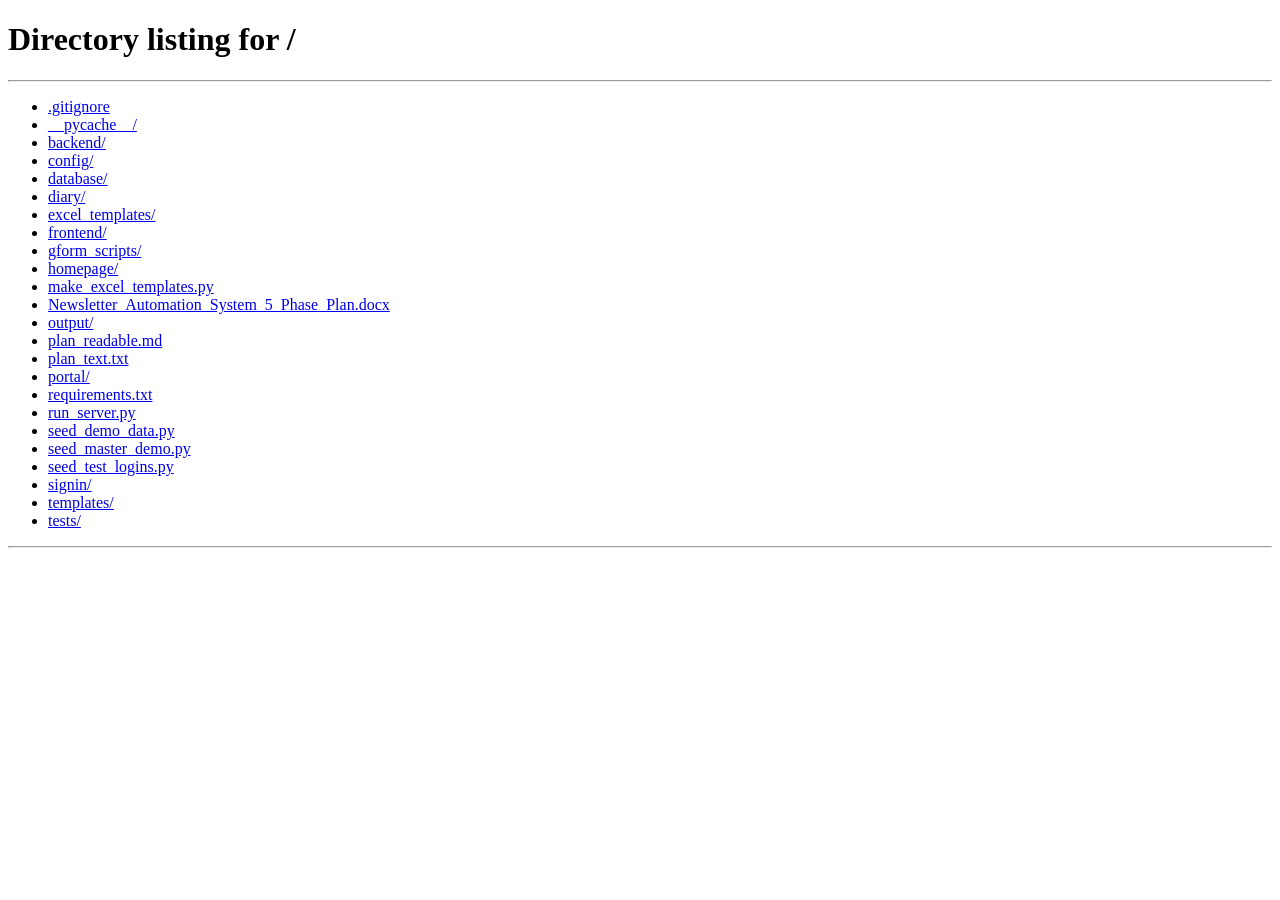
==== diary/index.html @ 9b9a8c7c "Filters, CSV selected download" ====
<!DOCTYPE html>
<html lang="en">
<head>
  <meta charset="UTF-8">
  <meta name="viewport" content="width=device-width, initial-scale=1.0">
  <title>IT Department Placements Diary</title>
  <link href="https://fonts.googleapis.com/css2?family=Inter:wght@400;500;600;700&display=swap" rel="stylesheet">
  <link rel="stylesheet" href="/portal/ui.css">
  <style>
    .hero { background: var(--accent); color: #fff; padding: 28px 24px; }
    .hero h1 { font-size: 24px; } .hero p { opacity: .85; margin-top: 4px; }
    .hero-in { max-width: 1280px; margin: 0 auto; display: flex; justify-content: space-between; align-items: center; gap: 16px; flex-wrap: wrap; }
    .hero .btn { background: transparent; color: #fff; border-color: rgba(255,255,255,.5); }
    .co { cursor: pointer; transition: border-color .12s; } .co:hover { border-color: var(--accent); }
    .co h3 { margin-bottom: 2px; } .stat-row { display: flex; gap: 18px; margin-top: 10px; flex-wrap: wrap; }
    .stat-row div b { display: block; font-size: 18px; } .stat-row div span { font-size: 11px; color: var(--muted); }
    .exp { border-left: 3px solid var(--accent); padding: 4px 0 4px 14px; margin: 14px 0; } .exp p { margin: 4px 0; white-space: pre-wrap; }
    .cards { display: grid; grid-template-columns: repeat(auto-fill, minmax(280px, 1fr)); gap: 14px; }
    .back { margin-bottom: 14px; }
  </style>
</head>
<body>
  <div id="app" class="hidden">
    <div class="hero"><div class="hero-in"><div><h1>IT Department Placements Diary</h1><p>Where our seniors got placed, what they earned, and how they prepared.</p></div>
      <div><button class="btn sm" id="chpw">Change password</button> <button class="btn sm" id="logout">Sign out</button></div></div></div>
    <main class="page"><div id="banner"></div><div id="view"></div></main>
  </div>
  <script src="diary.js"></script>
</body>
</html>
---- portal/ui.css ----
/* Shared by the staff portal (/portal) and the student Placements Diary (/diary). Light theme, same tokens as the newsletter studio. */
:root {
  --bg: #f6f7f9; --surface: #fff; --line: #e5e8ec; --line-strong: #d3d8de; --text: #1a2230; --muted: #6b7684;
  --accent: #1f4e78; --accent-soft: #e8f0f7; --ok: #15803d; --ok-soft: #e7f6ec; --warn: #b45309; --warn-soft: #fdf3e0;
  --bad: #b91c1c; --bad-soft: #fdecec; --radius: 8px; --bar: #3b7ab5;
  color-scheme: light;
}
* { box-sizing: border-box; margin: 0; padding: 0; }
body { font-family: 'Inter', system-ui, sans-serif; background: var(--bg); color: var(--text); font-size: 14px; line-height: 1.5; }
h2 { font-size: 20px; font-weight: 700; } h3 { font-size: 15px; font-weight: 600; }
h4 { font-size: 11px; font-weight: 600; text-transform: uppercase; letter-spacing: .06em; color: var(--muted); margin-bottom: 8px; }
.muted { color: var(--muted); } .hint { color: var(--muted); font-size: 12px; margin: 4px 0 10px; }
.hidden { display: none !important; } .spacer { flex: 1; } .num { text-align: right; font-variant-numeric: tabular-nums; }
a { color: var(--accent); }

.topbar { display: flex; align-items: center; gap: 20px; background: var(--surface); border-bottom: 1px solid var(--line); padding: 0 24px; min-height: 52px; position: sticky; top: 0; z-index: 50; flex-wrap: wrap; }
.brand { display: flex; align-items: center; gap: 10px; font-weight: 700; }
.logo { width: 28px; height: 28px; border-radius: 7px; background: var(--accent); color: #fff; display: grid; place-items: center; font-size: 12px; }
.tabs { display: flex; gap: 2px; flex-wrap: wrap; }
.tab { background: none; border: none; padding: 15px 12px 13px; font: inherit; font-weight: 500; color: var(--muted); cursor: pointer; border-bottom: 2px solid transparent; }
.tab:hover { color: var(--text); } .tab.active { color: var(--accent); border-bottom-color: var(--accent); }
.who { font-size: 12px; color: var(--muted); display: flex; align-items: center; gap: 10px; }
.page { max-width: 1280px; margin: 24px auto; padding: 0 24px; }

.card { background: var(--surface); border: 1px solid var(--line); border-radius: var(--radius); padding: 18px 20px; margin-bottom: 16px; }
.card-head { display: flex; align-items: center; justify-content: space-between; margin-bottom: 12px; gap: 10px; flex-wrap: wrap; }
.grid-2 { display: grid; grid-template-columns: 1fr 1fr; gap: 16px; } .grid-3 { display: grid; grid-template-columns: repeat(3, 1fr); gap: 16px; }
@media (max-width: 860px) { .grid-2, .grid-3 { grid-template-columns: 1fr; } .page { padding: 0 12px; } }

.btn { font: inherit; font-weight: 500; padding: 7px 14px; border-radius: 6px; border: 1px solid var(--line-strong); background: var(--surface); color: var(--text); cursor: pointer; display: inline-flex; align-items: center; gap: 6px; text-decoration: none; }
.btn:hover { background: var(--bg); } .btn.primary { background: var(--accent); border-color: var(--accent); color: #fff; }
.btn.danger { color: var(--bad); border-color: var(--bad); } .btn.sm { padding: 3px 9px; font-size: 12px; } .btn:disabled { opacity: .5; cursor: default; }
.input, select, textarea { font: inherit; padding: 7px 10px; border: 1px solid var(--line-strong); border-radius: 6px; background: var(--surface); color: var(--text); min-width: 0; }
.input.compact, select.compact { padding: 5px 8px; }
.filters { display: flex; gap: 8px; flex-wrap: wrap; align-items: center; margin-bottom: 14px; }
.field { display: flex; flex-direction: column; gap: 4px; margin-bottom: 12px; } .field label { font-size: 12px; font-weight: 600; color: var(--muted); }

table.table { width: 100%; border-collapse: collapse; font-size: 13px; }
.table th { text-align: left; font-size: 11px; text-transform: uppercase; letter-spacing: .05em; color: var(--muted); padding: 8px 10px; border-bottom: 1px solid var(--line-strong); white-space: nowrap; }
.table td { padding: 8px 10px; border-bottom: 1px solid var(--line); vertical-align: top; }
.table tr.click { cursor: pointer; } .table tr.click:hover td { background: var(--accent-soft); }
.scroll { overflow-x: auto; }
.pill { display: inline-block; padding: 1px 8px; border-radius: 99px; font-size: 11px; font-weight: 600; background: var(--accent-soft); color: var(--accent); }
.pill.ok { background: var(--ok-soft); color: var(--ok); } .pill.warn { background: var(--warn-soft); color: var(--warn); } .pill.bad { background: var(--bad-soft); color: var(--bad); }

.kpis { display: grid; grid-template-columns: repeat(auto-fit, minmax(150px, 1fr)); gap: 12px; margin-bottom: 16px; }
.kpi { background: var(--surface); border: 1px solid var(--line); border-radius: var(--radius); padding: 14px 16px; }
.kpi b { display: block; font-size: 24px; font-weight: 700; line-height: 1.2; } .kpi span { font-size: 12px; color: var(--muted); }
.bars { display: flex; flex-direction: column; gap: 6px; }
.bar-row { display: grid; grid-template-columns: minmax(80px, 38%) 1fr 44px; gap: 8px; align-items: center; font-size: 12px; }
.bar-row .lbl { overflow: hidden; text-overflow: ellipsis; white-space: nowrap; } .bar-row .val { text-align: right; font-variant-numeric: tabular-nums; }
.bar { height: 14px; background: var(--accent-soft); border-radius: 4px; overflow: hidden; } .bar i { display: block; height: 100%; background: var(--bar); border-radius: 4px; }
.empty { color: var(--muted); font-size: 13px; padding: 10px 0; }

.overlay { position: fixed; inset: 0; background: rgba(10, 15, 25, .5); display: grid; place-items: center; z-index: 100; padding: 16px; }
.dialog { background: var(--surface); border-radius: 10px; width: min(720px, 100%); max-height: 90vh; display: flex; flex-direction: column; }
.dialog.wide { width: min(980px, 100%); }
.dialog-head { display: flex; justify-content: space-between; align-items: center; padding: 14px 20px; border-bottom: 1px solid var(--line); }
.dialog-body { padding: 18px 20px; overflow: auto; } .dialog-foot { padding: 12px 20px; border-top: 1px solid var(--line); display: flex; justify-content: flex-end; gap: 8px; }
.x { background: none; border: none; font-size: 22px; cursor: pointer; color: var(--muted); }
.toast { position: fixed; bottom: 20px; left: 50%; transform: translateX(-50%); background: var(--text); color: var(--bg); padding: 10px 18px; border-radius: 8px; z-index: 200; max-width: 90vw; }
.toast.bad { background: var(--bad); color: #fff; }
.kv { display: grid; grid-template-columns: 200px 1fr; gap: 4px 14px; font-size: 13px; } .kv dt { color: var(--muted); } .kv dd { white-space: pre-wrap; word-break: break-word; }
.drop { display: block; border: 2px dashed var(--line-strong); border-radius: 8px; padding: 18px; text-align: center; cursor: pointer; margin-bottom: 10px; }
.drop:hover { border-color: var(--accent); background: var(--accent-soft); }
.login { max-width: 360px; margin: 12vh auto; }
.banner { background: var(--warn-soft); color: var(--warn); border: 1px solid var(--warn); border-radius: 8px; padding: 10px 14px; margin-bottom: 16px; }

/* ---------- Person pages (faculty / student) ---------- */
.p-head { display: flex; gap: 18px; align-items: flex-start; flex-wrap: wrap; }
.avatar { width: 64px; height: 64px; border-radius: 50%; background: var(--accent); color: #fff; display: grid; place-items: center; font-size: 22px; font-weight: 700; flex: none; }
.p-head .who-block { flex: 1; min-width: 220px; } .p-head h2 { line-height: 1.2; }
.p-sub { color: var(--muted); margin-top: 2px; } .tags { display: flex; gap: 6px; flex-wrap: wrap; margin-top: 8px; }
.journey { margin-top: 10px; font-size: 12px; color: var(--muted); }
.journey span { display: inline-block; background: var(--bg); border: 1px solid var(--line); border-radius: 99px; padding: 1px 9px; margin: 2px 4px 2px 0; }
.p-tools { display: flex; gap: 8px; flex-wrap: wrap; align-items: center; }
.snav { position: sticky; top: 52px; z-index: 40; background: var(--bg); padding: 8px 0 10px; display: flex; gap: 8px; flex-wrap: wrap; }
.snav a { cursor: pointer; text-decoration: none; background: var(--surface); border: 1px solid var(--line-strong); color: var(--text); border-radius: 99px; padding: 4px 12px; font-size: 13px; font-weight: 500; }
.snav a:hover { border-color: var(--accent); color: var(--accent); } .snav a b { color: var(--accent); margin-left: 4px; }
.sec { scroll-margin-top: 110px; } .sec-note { color: var(--muted); font-size: 12px; margin: -6px 0 10px; }
.grp { margin-top: 14px; } .grp-head { display: flex; align-items: center; gap: 8px; margin-bottom: 8px; font-size: 13px; font-weight: 600; }
.acts { display: grid; grid-template-columns: repeat(auto-fill, minmax(340px, 1fr)); gap: 10px; }
details.act { border: 1px solid var(--line); border-radius: 8px; background: var(--surface); padding: 10px 12px; }
details.act:hover { border-color: var(--line-strong); } details.act[open] { grid-column: 1 / -1; border-color: var(--accent); }
details.act.landmark { border-left: 3px solid var(--warn); }
details.act summary { list-style: none; cursor: pointer; } details.act summary::-webkit-details-marker { display: none; }
.act-top { display: flex; justify-content: space-between; gap: 10px; align-items: baseline; } .act-title { font-weight: 600; }
.act-date { font-size: 12px; color: var(--muted); white-space: nowrap; } .act-badges { margin-top: 6px; display: flex; gap: 4px; flex-wrap: wrap; }
.pill.role { background: var(--text); color: var(--bg); }
.act-body { margin-top: 10px; border-top: 1px solid var(--line); padding-top: 10px; }
.facts { display: grid; grid-template-columns: 170px 1fr; gap: 4px 12px; font-size: 13px; } .facts dt { color: var(--muted); } .facts dd { white-space: pre-wrap; word-break: break-word; }
.act-body h5 { font-size: 11px; text-transform: uppercase; letter-spacing: .05em; color: var(--muted); margin: 12px 0 2px; } .act-body p { white-space: pre-wrap; font-size: 13px; }
.links { margin-top: 12px; display: flex; gap: 8px; flex-wrap: wrap; }
.chip-link { font-size: 12px; font-weight: 500; text-decoration: none; border: 1px solid var(--line-strong); border-radius: 6px; padding: 3px 10px; }
.chip-link:hover { background: var(--accent-soft); }
@media (max-width: 600px) { .facts { grid-template-columns: 1fr; } .acts { grid-template-columns: 1fr; } }
@media print { .topbar, .snav, .p-tools, .filters, #banner { display: none !important; } body { background: #fff; } details.act { break-inside: avoid; } .acts { grid-template-columns: 1fr 1fr; } }

/* ---------- By work: a bar of drop-downs under the main navigation ---------- */
.wk-bar { display: flex; gap: 8px; flex-wrap: wrap; align-items: center; margin-bottom: 14px; padding: 8px 10px; background: var(--surface); border: 1px solid var(--line); border-radius: var(--radius); }
.wk-sel { font: inherit; font-size: 13px; font-weight: 500; width: 176px; text-overflow: ellipsis; padding: 6px 24px 6px 10px; border: 1px solid var(--line-strong); border-radius: 6px; background: var(--bg); color: var(--text); max-width: 100%; cursor: pointer; }
.wk-sel:hover { border-color: var(--accent); }
.wk-sel.on { background: var(--accent); border-color: var(--accent); color: #fff; font-weight: 600; } .wk-sel.on option { background: var(--surface); color: var(--text); }

/* ---------- Download CSV pop-up ---------- */
.dl-all { display: flex; align-items: center; gap: 8px; padding: 8px 10px; background: var(--bg); border: 1px solid var(--line); border-radius: 6px; margin-bottom: 8px; cursor: pointer; }
.dl-cols { max-height: 46vh; overflow: auto; padding-right: 4px; }
.dl-part h5 { font-size: 11px; text-transform: uppercase; letter-spacing: .05em; color: var(--muted); margin: 12px 0 6px; }
.dl-grid { display: grid; grid-template-columns: repeat(auto-fill, minmax(230px, 1fr)); gap: 4px 14px; }
.dl-grid label { display: flex; align-items: center; gap: 7px; font-size: 13px; cursor: pointer; padding: 2px 0; }
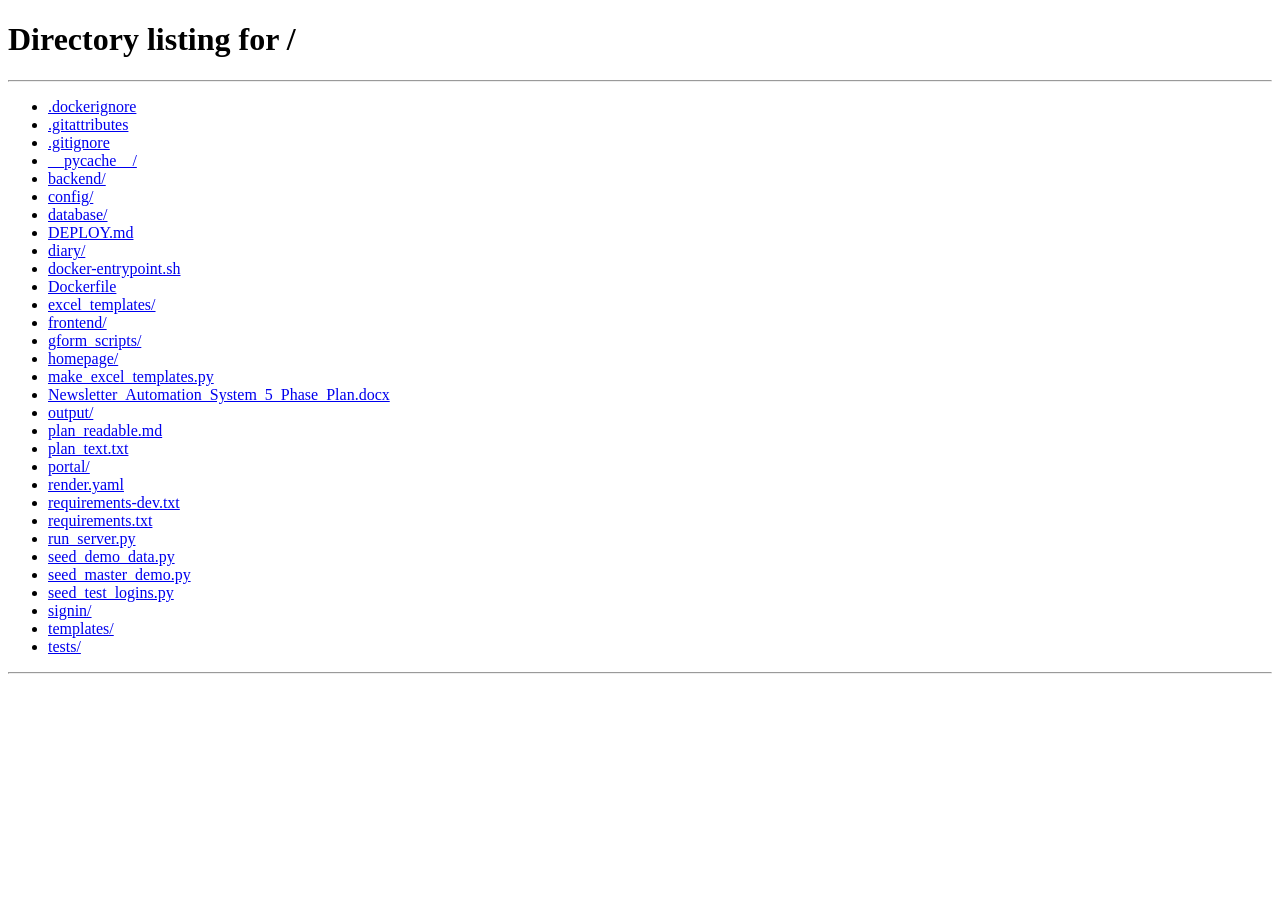
==== commit c2aa3d9f: "Guided tours and Docker/Render deployment Guided tours - Spotlight tour engine (portal/tour.js, tour" ====
--- a/diary/index.html
+++ b/diary/index.html
@@ -6,6 +6,7 @@
   <title>IT Department Placements Diary</title>
   <link href="https://fonts.googleapis.com/css2?family=Inter:wght@400;500;600;700&display=swap" rel="stylesheet">
   <link rel="stylesheet" href="/portal/ui.css">
+  <link rel="stylesheet" href="/portal/tour.css">
   <style>
     .hero { background: var(--accent); color: #fff; padding: 28px 24px; }
     .hero h1 { font-size: 24px; } .hero p { opacity: .85; margin-top: 4px; }
@@ -17,14 +18,17 @@
     .exp { border-left: 3px solid var(--accent); padding: 4px 0 4px 14px; margin: 14px 0; } .exp p { margin: 4px 0; white-space: pre-wrap; }
     .cards { display: grid; grid-template-columns: repeat(auto-fill, minmax(280px, 1fr)); gap: 14px; }
     .back { margin-bottom: 14px; }
+    .hero .tour-help-btn { background: transparent; color: #fff; border-color: rgba(255,255,255,.5); }
   </style>
 </head>
 <body>
   <div id="app" class="hidden">
     <div class="hero"><div class="hero-in"><div><h1>IT Department Placements Diary</h1><p>Where our seniors got placed, what they earned, and how they prepared.</p></div>
-      <div><button class="btn sm" id="chpw">Change password</button> <button class="btn sm" id="logout">Sign out</button></div></div></div>
+      <div><span id="help-host"></span> <button class="btn sm" id="chpw">Change password</button> <button class="btn sm" id="logout">Sign out</button></div></div></div>
     <main class="page"><div id="banner"></div><div id="view"></div></main>
   </div>
+  <script src="/portal/tour.js"></script>
+  <script src="/portal/tours.js"></script>
   <script src="diary.js"></script>
 </body>
 </html>
--- a/portal/tour.css
+++ b/portal/tour.css
@@ -0,0 +1,58 @@
+/* Guided tour: a spotlight that glides between parts of the screen, a card that follows it, and the Help menu.
+   Shared by the forms page, the staff portal, the student diary and the newsletter studio. Colours fall back to sensible
+   defaults so it works in all four; an app can set --tour-accent. */
+.tour-root { position: fixed; inset: 0; z-index: 10000; font-family: 'Inter', system-ui, sans-serif; }
+.tour-shade { position: absolute; inset: 0; }                      /* swallows clicks: the tour drives, the page waits */
+.tour-spot { position: fixed; left: 50%; top: 50%; width: 0; height: 0; border-radius: 12px; pointer-events: none;
+  box-shadow: 0 0 0 9999px rgba(7, 12, 24, .72); outline: 2px solid var(--tour-accent, #4f8fd8); outline-offset: 0;
+  transition: left .45s cubic-bezier(.4, 0, .2, 1), top .45s cubic-bezier(.4, 0, .2, 1), width .45s cubic-bezier(.4, 0, .2, 1), height .45s cubic-bezier(.4, 0, .2, 1), border-radius .3s; }
+.tour-spot::after { content: ""; position: absolute; inset: -3px; border-radius: inherit; border: 2px solid var(--tour-accent, #4f8fd8); opacity: 0; animation: tour-pulse 1.8s ease-out infinite; }
+.tour-spot.none { outline-color: transparent; } .tour-spot.none::after { display: none; }
+@keyframes tour-pulse { 0% { opacity: .9; transform: scale(1); } 100% { opacity: 0; transform: scale(1.06); } }
+
+.tour-card { position: fixed; width: 372px; max-width: calc(100vw - 20px); background: #fff; color: #1a2230; border-radius: 14px; overflow: hidden;
+  box-shadow: 0 18px 50px rgba(0, 0, 0, .45); transition: left .45s cubic-bezier(.4, 0, .2, 1), top .45s cubic-bezier(.4, 0, .2, 1), opacity .2s; }
+.tour-card.first { transition: opacity .2s; } .tour-card.busy { opacity: .6; pointer-events: none; }
+.tour-card.welcome { width: 470px; }
+.tour-prog { height: 4px; background: #e5e8ec; } .tour-prog i { display: block; height: 100%; background: var(--tour-accent, #1f4e9c); transition: width .4s; }
+.tour-in { padding: 16px 18px 14px; }
+.tour-step { font-size: 11px; font-weight: 700; letter-spacing: .06em; text-transform: uppercase; color: var(--tour-accent, #1f4e9c); }
+.tour-card h3 { font-size: 17px; line-height: 1.3; margin: 5px 0 6px; font-weight: 700; }
+.tour-body { font-size: 13.5px; line-height: 1.55; color: #3b4658; } .tour-body p { margin: 0 0 8px; } .tour-body p:last-child { margin-bottom: 0; }
+.tour-body ul { margin: 6px 0 8px 18px; } .tour-body li { margin: 2px 0; } .tour-body b { color: #1a2230; }
+.tour-role { display: flex; gap: 8px; align-items: flex-start; background: #eef4fb; border-radius: 8px; padding: 8px 10px; margin: 6px 0; font-size: 13px; }
+.tour-role b { white-space: nowrap; color: var(--tour-accent, #1f4e9c); }
+.tour-foot { display: flex; align-items: center; gap: 8px; margin-top: 14px; }
+.tour-foot .sp { flex: 1; }
+.tour-foot button { font: inherit; font-size: 13px; font-weight: 600; border-radius: 8px; padding: 7px 14px; cursor: pointer; border: 1px solid #d3d8de; background: #fff; color: #1a2230; }
+.tour-foot button:hover { background: #f2f4f7; } .tour-foot button:disabled { opacity: .45; cursor: default; }
+.tour-foot .tour-next { background: var(--tour-accent, #1f4e9c); border-color: var(--tour-accent, #1f4e9c); color: #fff; } .tour-foot .tour-next:hover { filter: brightness(1.1); background: var(--tour-accent, #1f4e9c); }
+.tour-foot .tour-skip { border: none; background: none; color: #6b7684; padding: 7px 4px; font-weight: 500; } .tour-foot .tour-skip:hover { background: none; color: #1a2230; text-decoration: underline; }
+.tour-hint { margin-top: 10px; font-size: 11px; color: #8a94a3; }
+.tour-card button:focus-visible { outline: 2px solid var(--tour-accent, #1f4e9c); outline-offset: 2px; }
+
+/* ---------- Help button + menu ---------- */
+.tour-help { position: relative; display: inline-block; }
+.tour-help-btn { font: inherit; font-size: 13px; font-weight: 600; display: inline-flex; align-items: center; gap: 6px; cursor: pointer; padding: 4px 11px 4px 6px; border-radius: 99px;
+  border: 1px solid var(--line-strong, #d3d8de); background: var(--surface, #fff); color: var(--text, #1a2230); }
+.tour-help-btn:hover { border-color: var(--tour-accent, #1f4e9c); } .tour-help-btn .q { width: 20px; height: 20px; border-radius: 50%; background: var(--tour-accent, #1f4e9c); color: #fff; display: grid; place-items: center; font-size: 12px; }
+.tour-help.icon-only .tour-help-btn { padding: 0; width: 36px; height: 36px; justify-content: center; border-radius: 8px; } .tour-help.icon-only .tour-help-btn .lbl { display: none; }
+.tour-help.icon-only .tour-help-btn .q { background: none; color: var(--tour-accent, #1f4e9c); font-size: 18px; font-weight: 700; width: auto; height: auto; }
+.tour-menu { position: absolute; right: 0; top: calc(100% + 8px); z-index: 9000; min-width: 250px; max-height: 70vh; overflow: auto; background: #fff; color: #1a2230;
+  border: 1px solid #d3d8de; border-radius: 12px; box-shadow: 0 14px 36px rgba(0, 0, 0, .25); padding: 6px; text-align: left; }
+.tour-menu h6 { font-size: 10.5px; text-transform: uppercase; letter-spacing: .07em; color: #8a94a3; margin: 8px 10px 4px; font-weight: 700; }
+.tour-menu button { display: flex; width: 100%; align-items: center; gap: 9px; text-align: left; font: inherit; font-size: 13.5px; background: none; border: none; padding: 8px 10px; border-radius: 8px; cursor: pointer; color: inherit; }
+.tour-menu button:hover { background: #eef4fb; } .tour-menu button small { display: block; color: #8a94a3; font-size: 11.5px; }
+.tour-menu button.hot { background: var(--tour-accent, #1f4e9c); color: #fff; font-weight: 600; } .tour-menu button.hot small { color: rgba(255, 255, 255, .8); }
+.tour-menu .go { width: 18px; flex: none; text-align: center; }
+.tour-menu hr { border: none; border-top: 1px solid #e5e8ec; margin: 6px 0; }
+
+@media (prefers-color-scheme: dark) {
+  .tour-card { background: #1a212b; color: #e6eaf0; } .tour-body { color: #b9c3d0; } .tour-body b { color: #e6eaf0; } .tour-prog { background: #2a3440; }
+  .tour-role { background: #1f2d3d; } .tour-foot button { background: #222b37; color: #e6eaf0; border-color: #3a4654; } .tour-foot button:hover { background: #2a3440; }
+  .tour-foot .tour-skip { background: none; color: #93a0b0; } .tour-foot .tour-skip:hover { color: #e6eaf0; }
+  .tour-menu { background: #1a212b; color: #e6eaf0; border-color: #3a4654; } .tour-menu button:hover { background: #1f2d3d; } .tour-menu hr { border-color: #2a3440; }
+}
+@media (prefers-reduced-motion: reduce) { .tour-spot, .tour-card { transition: none; } .tour-spot::after { animation: none; } }
+@media (max-width: 520px) { .tour-card, .tour-card.welcome { width: calc(100vw - 20px); } }
+@media print { .tour-root, .tour-help { display: none !important; } }
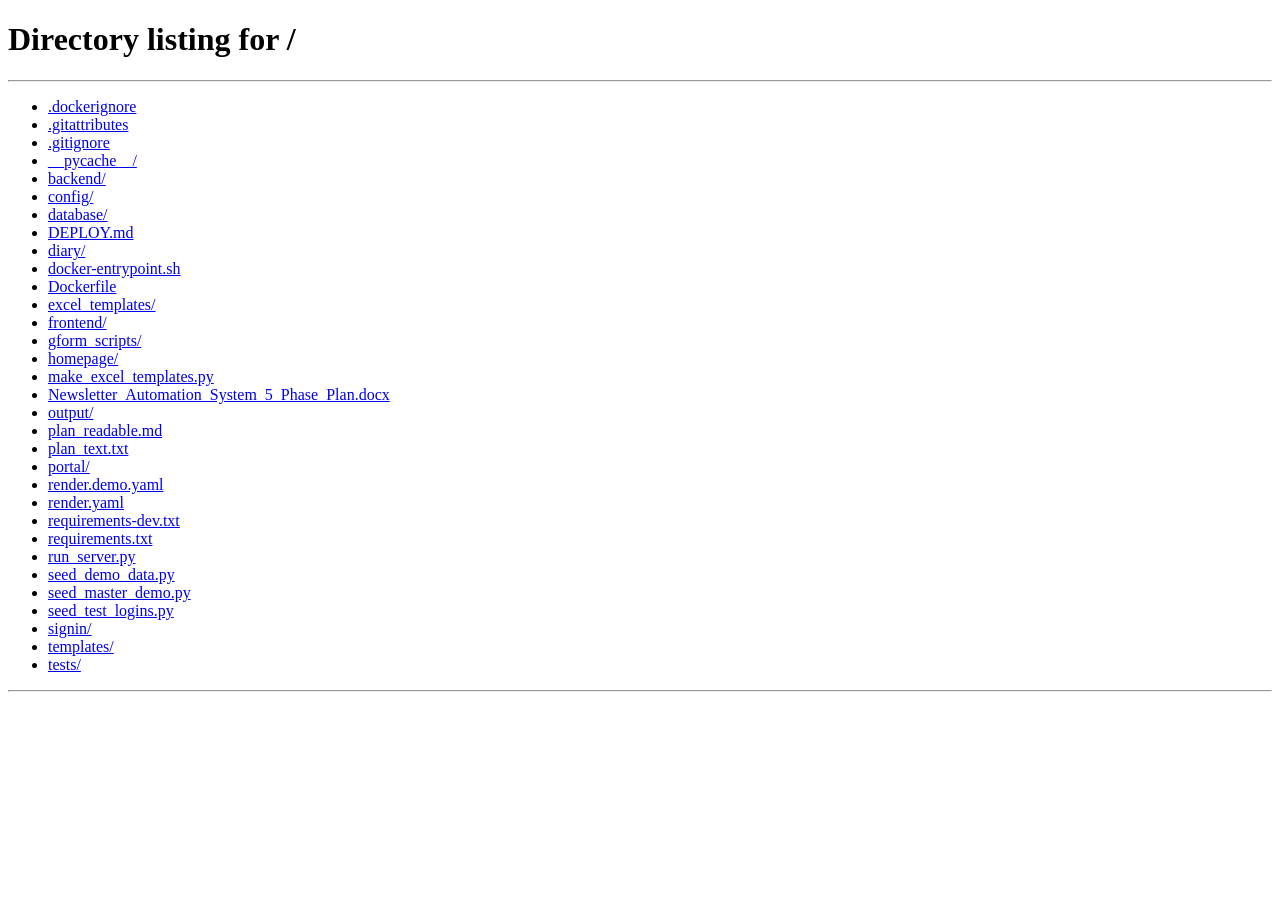
==== commit 1449bb8b: "Add demo mode with sample data for a second Render service - DEMO_MODE=true builds a synthetic depar" ====
--- a/diary/index.html
+++ b/diary/index.html
@@ -30,5 +30,6 @@
   <script src="/portal/tour.js"></script>
   <script src="/portal/tours.js"></script>
   <script src="diary.js"></script>
+  <script src="/portal/demo.js" defer></script>
 </body>
 </html>
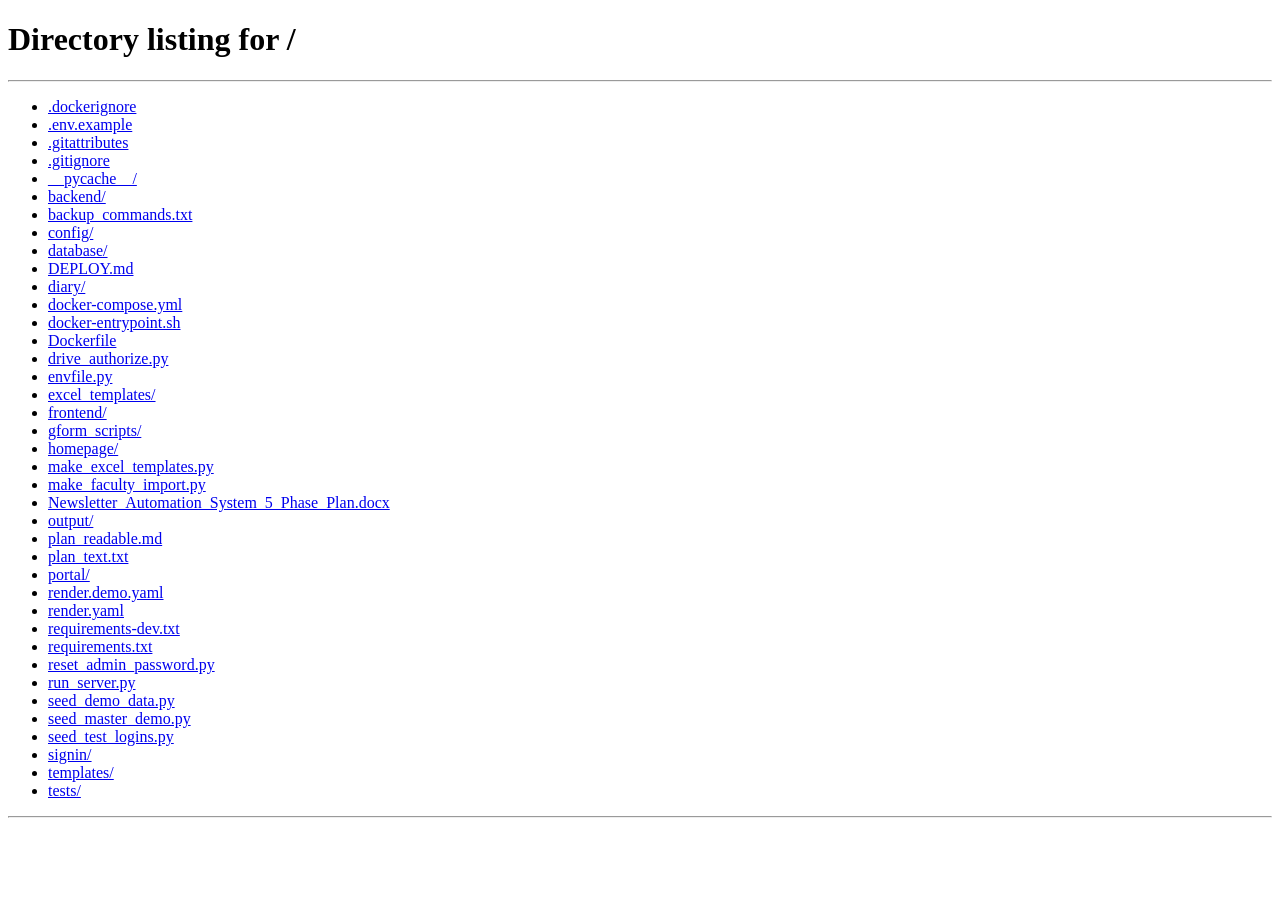
==== commit e3cab1eb: "in-built data entry" ====
--- a/diary/index.html
+++ b/diary/index.html
@@ -7,6 +7,7 @@
   <link href="https://fonts.googleapis.com/css2?family=Inter:wght@400;500;600;700&display=swap" rel="stylesheet">
   <link rel="stylesheet" href="/portal/ui.css">
   <link rel="stylesheet" href="/portal/tour.css">
+  <link rel="stylesheet" href="/portal/entry.css">
   <style>
     .hero { background: var(--accent); color: #fff; padding: 28px 24px; }
     .hero h1 { font-size: 24px; } .hero p { opacity: .85; margin-top: 4px; }
@@ -19,16 +20,19 @@
     .cards { display: grid; grid-template-columns: repeat(auto-fill, minmax(280px, 1fr)); gap: 14px; }
     .back { margin-bottom: 14px; }
     .hero .tour-help-btn { background: transparent; color: #fff; border-color: rgba(255,255,255,.5); }
+    .hero .btn.cta { background: #fff; color: var(--accent); border-color: #fff; font-weight: 600; }
+    .pe-steps { display: flex; gap: 8px; flex-wrap: wrap; margin: 12px 0; } .pe-steps span { font-size: 12.5px; padding: 4px 12px; border-radius: 99px; background: var(--bg); color: var(--muted); } .pe-steps .on { background: var(--accent); color: #fff; } .pe-steps .done { background: var(--ok-soft); color: var(--ok); }
   </style>
 </head>
 <body>
   <div id="app" class="hidden">
     <div class="hero"><div class="hero-in"><div><h1>IT Department Placements Diary</h1><p>Where our seniors got placed, what they earned, and how they prepared.</p></div>
-      <div><span id="help-host"></span> <button class="btn sm" id="chpw">Change password</button> <button class="btn sm" id="logout">Sign out</button></div></div></div>
+      <div><a class="btn cta" href="#/enter" id="enter-exp">Enter placement experience</a> <span id="help-host"></span> <button class="btn sm" id="chpw">Change password</button> <button class="btn sm" id="logout">Sign out</button></div></div></div>
     <main class="page"><div id="banner"></div><div id="view"></div></main>
   </div>
   <script src="/portal/tour.js"></script>
   <script src="/portal/tours.js"></script>
+  <script src="entry.js"></script>
   <script src="diary.js"></script>
   <script src="/portal/demo.js" defer></script>
 </body>
--- a/portal/ui.css
+++ b/portal/ui.css
@@ -13,7 +13,13 @@
 .hidden { display: none !important; } .spacer { flex: 1; } .num { text-align: right; font-variant-numeric: tabular-nums; }
 a { color: var(--accent); }
 
-.topbar { display: flex; align-items: center; gap: 20px; background: var(--surface); border-bottom: 1px solid var(--line); padding: 0 24px; min-height: 52px; position: sticky; top: 0; z-index: 50; flex-wrap: wrap; }
+.topbar { background: var(--surface); border-bottom: 1px solid var(--line); padding: 0 24px; position: sticky; top: 0; z-index: 50; }
+.top-row { display: grid; grid-template-columns: 1fr auto 1fr; align-items: center; gap: 16px; padding: 10px 0 2px; }
+.back-home { justify-self: start; display: inline-flex; align-items: center; gap: 6px; font-weight: 600; font-size: 13px; color: var(--accent); text-decoration: none; padding: 6px 12px; border: 1px solid var(--line-strong); border-radius: 8px; background: var(--surface); }
+.back-home:hover, .back-home:focus-visible { background: var(--accent-soft); border-color: var(--accent); outline: none; }
+.top-title { font-size: 17px; font-weight: 700; color: var(--accent); text-align: center; white-space: nowrap; } .top-title span { color: var(--muted); font-weight: 400; margin: 0 4px; }
+.top-right { justify-self: end; display: flex; align-items: center; gap: 10px; flex-wrap: wrap; justify-content: flex-end; }
+@media (max-width: 860px) { .top-row { grid-template-columns: 1fr auto; } .top-title { grid-column: 1 / -1; grid-row: 2; } .topbar { padding: 0 12px; } }
 .brand { display: flex; align-items: center; gap: 10px; font-weight: 700; }
 .logo { width: 28px; height: 28px; border-radius: 7px; background: var(--accent); color: #fff; display: grid; place-items: center; font-size: 12px; }
 .tabs { display: flex; gap: 2px; flex-wrap: wrap; }
--- a/portal/entry.css
+++ b/portal/entry.css
@@ -0,0 +1,52 @@
+/* ---------- Add an entry ---------- */
+.en-search { margin: 12px 0 8px; } .en-search .input { width: 100%; font-size: 15px; padding: 11px 14px; }
+.en-drafts { display: flex; gap: 8px; flex-wrap: wrap; align-items: center; margin: 4px 0 8px; font-size: 13px; }
+.en-draft { display: inline-flex; align-items: center; border: 1px solid var(--line-strong); border-radius: 6px; background: var(--surface); } .en-draft .btn { border: none; } .en-draft .x { border: none; background: none; cursor: pointer; padding: 0 8px; color: var(--muted); font-size: 16px; }
+.en-h { margin: 16px 0 6px; } .en-grid { display: grid; grid-template-columns: repeat(auto-fill, minmax(210px, 1fr)); gap: 8px; }
+.en-tile { text-align: left; font: inherit; padding: 10px 12px; border: 1px solid var(--line); border-radius: 8px; background: var(--surface); cursor: pointer; display: flex; flex-direction: column; gap: 2px; }
+.en-tile b { font-weight: 600; font-size: 13.5px; } .en-tile span { font-size: 11.5px; color: var(--muted); } .en-tile:hover { background: var(--accent-soft); border-color: var(--accent); }
+.en-tile.on { border: 1.5px solid var(--accent); background: var(--accent-soft); }
+.en-comp { display: grid; grid-template-columns: minmax(0, 900px); gap: 14px; margin-top: 18px; align-items: start; }
+.en-prev { position: sticky; top: 64px; } .en-prev-img { width: 100%; height: 150px; object-fit: cover; border-radius: 8px; background: var(--bg); display: block; }
+.en-fields { display: grid; grid-template-columns: 1fr 1fr; gap: 12px 16px; margin-top: 8px; } .en-f.wide { grid-column: 1 / -1; } .en-f.bad .input, .en-f.bad input, .en-f.bad select, .en-f.bad textarea, .en-f.bad .en-pills, .en-f.bad .en-drop { border-color: var(--bad); }
+.en-f.bad .en-l { color: var(--bad); }
+.en-l { display: block; font-size: 12px; font-weight: 600; color: var(--muted); margin-bottom: 3px; } .en-req { color: var(--bad); font-style: normal; } .en-help { font-size: 11.5px; color: var(--muted); margin-top: 2px; }
+.en-f input, .en-f select, .en-f textarea { width: 100%; } .en-more { margin-top: 14px; } .en-more summary { cursor: pointer; color: var(--accent); font-weight: 500; }
+.en-pills { display: flex; gap: 6px; flex-wrap: wrap; } .en-pill { font: inherit; font-size: 13px; padding: 6px 12px; border: 1px solid var(--line-strong); border-radius: 99px; background: var(--surface); cursor: pointer; } .en-pill.on { background: var(--accent); border-color: var(--accent); color: #fff; }
+.en-confirm { display: flex; gap: 8px; align-items: flex-start; font-size: 13px; grid-column: 1 / -1; }
+.en-chips { display: flex; gap: 6px; flex-wrap: wrap; margin: 6px 0; } .en-chip { font-size: 12px; padding: 2px 9px; border-radius: 99px; } .en-chip.ok { background: var(--ok-soft); color: var(--ok); } .en-chip.bad { background: var(--bad-soft); color: var(--bad); }
+.en-find { display: flex; flex-direction: column; margin-top: 4px; } .en-hit { text-align: left; font: inherit; font-size: 13px; padding: 5px 8px; border: none; border-bottom: 1px solid var(--line); background: var(--surface); cursor: pointer; } .en-hit:hover { background: var(--accent-soft); }
+.en-drop { border: 1.5px dashed var(--line-strong); border-radius: 8px; text-align: center; } .en-drop label { display: block; padding: 14px; cursor: pointer; font-size: 13px; color: var(--muted); } .en-drop:hover { border-color: var(--accent); background: var(--accent-soft); }
+.en-thumbs { display: flex; gap: 8px; flex-wrap: wrap; margin-top: 8px; } .en-th { position: relative; width: 92px; height: 92px; } .en-th img, .en-th-x { width: 100%; height: 100%; object-fit: cover; border-radius: 8px; border: 1px solid var(--line); background: var(--bg); display: grid; place-items: center; }
+.en-th button { position: absolute; top: -6px; right: -6px; width: 22px; height: 22px; border-radius: 50%; border: 1px solid var(--line-strong); background: var(--surface); cursor: pointer; line-height: 1; } .en-th span { position: absolute; left: 4px; bottom: 4px; font-size: 10px; background: rgba(0,0,0,.6); color: #fff; padding: 0 5px; border-radius: 4px; }
+.en-actions { display: flex; gap: 8px; align-items: center; flex-wrap: wrap; margin-top: 16px; padding-top: 14px; border-top: 1px solid var(--line); }
+.en-bar { height: 6px; background: var(--accent-soft); border-radius: 99px; overflow: hidden; margin: 14px 0 4px; } .en-bar i { display: block; height: 100%; background: var(--accent); }
+.en-done { text-align: center; max-width: 520px; margin: 18px auto; } .en-done .rv-empty-ico { margin-bottom: 8px; }
+
+/* ---------- Form builder ---------- */
+.bd-forms { display: flex; gap: 6px; flex-wrap: wrap; margin: 10px 0 12px; } .bd-dot { display: inline-block; width: 8px; height: 8px; border-radius: 50%; background: #f59e0b; margin-left: 4px; }
+.bd-draft { display: flex; justify-content: space-between; gap: 12px; align-items: center; flex-wrap: wrap; } .bd-prob { margin-top: 4px; font-size: 13px; }
+.bd { display: grid; grid-template-columns: 220px minmax(0, 1fr) 280px; gap: 14px; align-items: start; }
+.bd-cats, .bd-fields, .bd-edit { background: var(--surface); border: 1px solid var(--line); border-radius: var(--radius); padding: 12px; }
+.bd-cat, .bd-sec, .bd-field { display: flex; align-items: center; gap: 8px; padding: 7px 8px; border: 1px solid var(--line); border-radius: 6px; margin-bottom: 5px; font-size: 13px; background: var(--surface); }
+.bd-cat, .bd-field[data-fid] { cursor: pointer; } .bd-cat.on, .bd-field.on { border: 1.5px solid var(--accent); background: var(--accent-soft); } .bd-sec { cursor: default; }
+.bd-name { flex: 1; min-width: 0; overflow-wrap: anywhere; } .bd-ctl { display: inline-flex; gap: 2px; } .bd-ctl button { border: none; background: none; cursor: pointer; padding: 0 5px; color: var(--muted); font-size: 14px; } .bd-ctl button:hover { color: var(--accent); } .bd-ctl button:disabled { opacity: .3; cursor: default; }
+.bd-ttl { display: flex; justify-content: space-between; align-items: center; margin-bottom: 6px; } .bd-ttl h3 { font-size: 16px; } .bd-h { margin: 14px 0 6px; } .bd-retired { margin-top: 14px; font-size: 13px; } .bd-retired summary { cursor: pointer; }
+.bd-btns { display: flex; gap: 6px; flex-wrap: wrap; margin-top: 12px; } .bd-impact { margin: 0 0 8px 18px; font-size: 14px; }
+/* Builder canvas: the real entry screen, with each field selectable */
+.bd2 { display: grid; grid-template-columns: minmax(0, 1fr) 300px; gap: 16px; align-items: start; } .bd2-side { position: sticky; top: 76px; max-height: calc(100vh - 92px); overflow: auto; }
+.bd2-lab { margin: 14px 0 6px; font-size: 12px; font-weight: 600; text-transform: uppercase; letter-spacing: .04em; color: var(--muted); }
+.bd2-secs { display: flex; flex-wrap: wrap; gap: 6px; align-items: center; } .bd2-secs .bd-sec { margin: 0; padding: 3px 6px; border-radius: 999px; } .bd-sec.off { opacity: .55; } .bd-secname { border: none; background: none; cursor: pointer; font: inherit; }
+.bd-tilew { position: relative; display: flex; } .bd-tilew .en-tile { flex: 1; } .bd-tilew .bd-ctl { position: absolute; top: 4px; right: 4px; opacity: 0; background: var(--surface); border-radius: 6px; } .bd-tilew:hover .bd-ctl { opacity: 1; }
+.bd-new { border-style: dashed; color: var(--accent); }
+.bd-canvas { grid-template-columns: minmax(0, 1fr) !important; }
+.bd-fw { position: relative; border: 1.5px solid transparent; border-radius: 8px; padding: 4px 6px; margin: 2px -6px; cursor: pointer; } .bd-fw:hover { border-color: var(--line); background: var(--accent-soft); } .bd-fw.on { border-color: var(--accent); background: var(--accent-soft); }
+.bd-body { pointer-events: none; } .bd-fw .en-f { margin: 0; }
+.bd-tools { position: absolute; top: -12px; right: 8px; display: none; gap: 2px; align-items: center; background: var(--surface); border: 1px solid var(--line); border-radius: 6px; padding: 1px 4px; font-size: 12px; z-index: 2; } .bd-fw:hover .bd-tools, .bd-fw.on .bd-tools { display: inline-flex; }
+.bd-tools button { border: none; background: none; cursor: pointer; padding: 2px 6px; color: var(--muted); font: inherit; } .bd-tools button:hover { color: var(--accent); } .bd-tools button:disabled { opacity: .3; cursor: default; }
+.bd-tag { position: absolute; top: 6px; right: 8px; font-size: 11px; color: var(--muted); }
+.bd-ins { display: block; width: 100%; height: 10px; border: none; background: none; cursor: pointer; color: transparent; font-size: 12px; padding: 0; overflow: hidden; } .bd-ins:hover, .bd-ins.show { height: 24px; color: var(--accent); border: 1px dashed var(--accent); border-radius: 6px; background: transparent; }
+.bd-ins.show { color: var(--accent); margin-top: 6px; } .bd-auto { margin-top: 12px; }
+@media (max-width: 960px) { .bd2 { grid-template-columns: 1fr; } .bd2-side { position: static; max-height: none; } }
+@media (max-width: 960px) { .bd, .en-comp { grid-template-columns: 1fr; } .en-fields { grid-template-columns: 1fr; } .en-prev { position: static; } }
+.bd-draft { position: sticky; top: 52px; z-index: 5; } .bd-more { margin-top: 12px; font-size: 13px; } .bd-more summary { cursor: pointer; color: var(--accent); font-weight: 500; margin-bottom: 8px; }
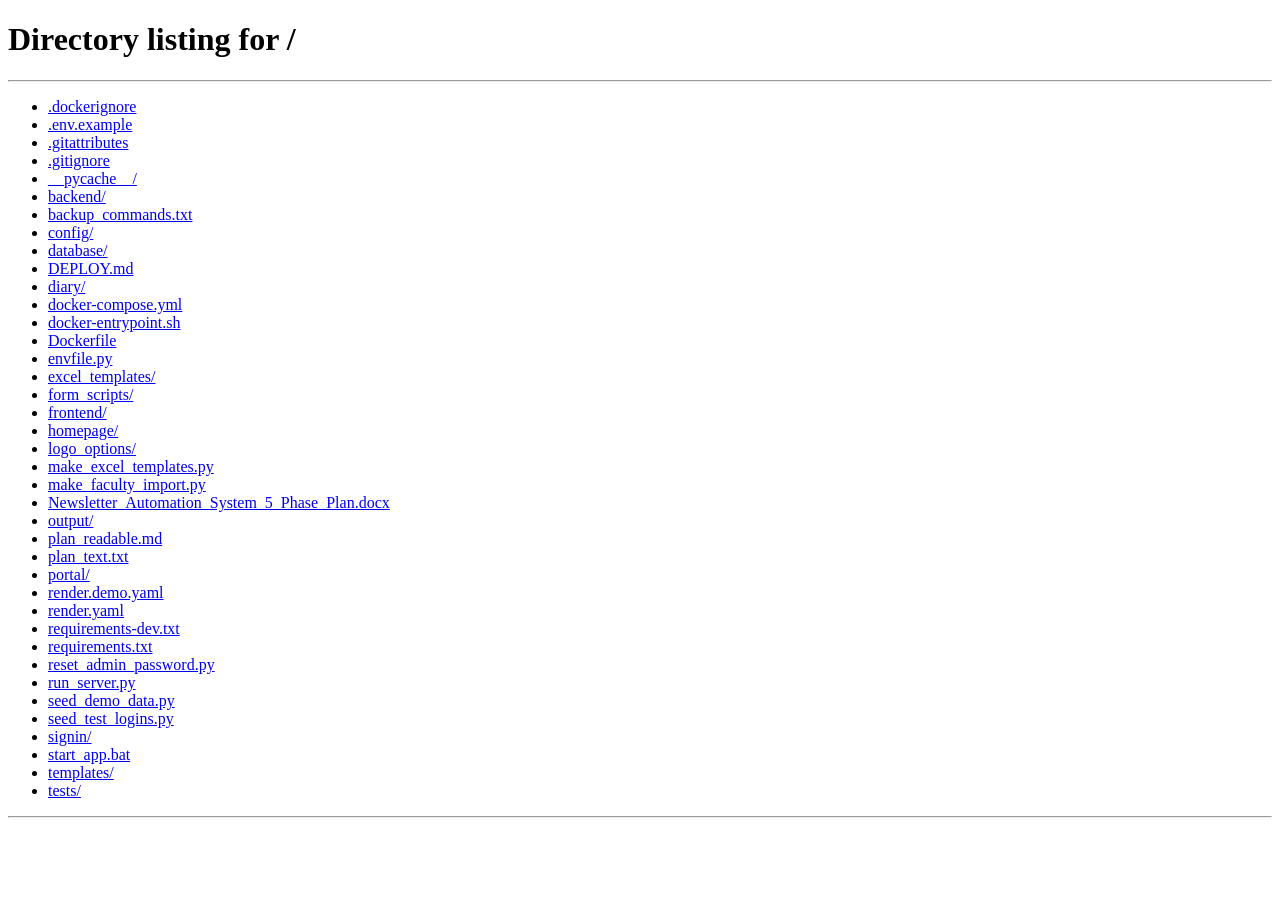
==== commit 3b02d7e2: "UI nav bar update | login page update" ====
--- a/diary/index.html
+++ b/diary/index.html
@@ -4,6 +4,7 @@
   <meta charset="UTF-8">
   <meta name="viewport" content="width=device-width, initial-scale=1.0">
   <title>IT Department Placements Diary</title>
+  <link rel="icon" type="image/svg+xml" href="/assets/it-matrix-icon.svg">
   <link href="https://fonts.googleapis.com/css2?family=Inter:wght@400;500;600;700&display=swap" rel="stylesheet">
   <link rel="stylesheet" href="/portal/ui.css">
   <link rel="stylesheet" href="/portal/tour.css">
--- a/portal/ui.css
+++ b/portal/ui.css
@@ -14,18 +14,47 @@
 a { color: var(--accent); }
 
 .topbar { background: var(--surface); border-bottom: 1px solid var(--line); padding: 0 24px; position: sticky; top: 0; z-index: 50; }
-.top-row { display: grid; grid-template-columns: 1fr auto 1fr; align-items: center; gap: 16px; padding: 10px 0 2px; }
+.top-row { display: grid; grid-template-columns: 1fr auto 1fr; align-items: center; gap: 16px; }
 .back-home { justify-self: start; display: inline-flex; align-items: center; gap: 6px; font-weight: 600; font-size: 13px; color: var(--accent); text-decoration: none; padding: 6px 12px; border: 1px solid var(--line-strong); border-radius: 8px; background: var(--surface); }
 .back-home:hover, .back-home:focus-visible { background: var(--accent-soft); border-color: var(--accent); outline: none; }
-.top-title { font-size: 17px; font-weight: 700; color: var(--accent); text-align: center; white-space: nowrap; } .top-title span { color: var(--muted); font-weight: 400; margin: 0 4px; }
-.top-right { justify-self: end; display: flex; align-items: center; gap: 10px; flex-wrap: wrap; justify-content: flex-end; }
-@media (max-width: 860px) { .top-row { grid-template-columns: 1fr auto; } .top-title { grid-column: 1 / -1; grid-row: 2; } .topbar { padding: 0 12px; } }
+/* ---------- Staff portal header: the logo and gold name of the sign-in page, on plain navy ---------- */
+body.portal { --header-h: 104px; }
+.portal .topbar { height: var(--header-h); border: none; color: #fff; background: #12336b; }
+.portal .top-row { height: 100%; }
+.nav-toggle { justify-self: start; position: relative; width: 46px; height: 46px; display: grid; place-items: center; color: #fff; background: rgba(255, 255, 255, .12); border: 1px solid rgba(255, 255, 255, .35); border-radius: 10px; cursor: pointer; }
+.nav-toggle:hover, .nav-toggle:focus-visible { background: rgba(255, 255, 255, .24); outline: none; border-color: #ffc43d; }
+.nav-badge { position: absolute; top: -7px; right: -9px; margin: 0; }
+.top-title { display: flex; align-items: center; justify-content: center; gap: 14px; white-space: nowrap; }
+.top-title img { width: 84px; height: 84px; filter: drop-shadow(0 4px 12px rgba(0, 0, 0, .45)); }
+.top-name { font-size: 34px; font-weight: 700; line-height: 1.2; color: #ffc43d; letter-spacing: .01em; text-shadow: 0 2px 8px rgba(0, 0, 0, .55); }
+.top-name::after { content: ""; display: block; width: 72px; height: 4px; border-radius: 2px; background: #ffc43d; margin: 6px auto 0; }
+/* top right: who is signed in and Sign out on the first line, Help under them */
+.top-right { justify-self: end; display: flex; flex-direction: column-reverse; align-items: flex-end; gap: 8px; }
+@media (max-width: 860px) {
+  body.portal { --header-h: 156px; }
+  .portal .topbar { padding: 0 12px; }
+  .portal .top-row { grid-template-columns: auto 1fr; grid-template-rows: auto auto; align-content: center; gap: 8px 10px; }
+  .top-title { justify-content: flex-end; gap: 10px; }
+  .top-title img { width: 56px; height: 56px; }
+  .top-name { font-size: 24px; } .top-name::after { width: 48px; height: 3px; margin-top: 3px; }
+  .top-right { grid-column: 1 / -1; }
+  .portal .who { flex-wrap: nowrap; gap: 6px; font-size: 11px; } .portal .who .btn { padding: 3px 7px; white-space: nowrap; }
+}
+/* ---------- The menu: a sidebar behind the hamburger button ---------- */
+.nav-shade { position: fixed; inset: 0; z-index: 60; background: rgba(10, 18, 32, .5); opacity: 0; visibility: hidden; transition: opacity .2s, visibility .2s; }
+.sidebar { position: fixed; top: 0; bottom: 0; left: 0; z-index: 61; width: 272px; max-width: 85vw; display: flex; flex-direction: column; background: var(--surface); box-shadow: 8px 0 28px rgba(10, 18, 32, .25); transform: translateX(-105%); visibility: hidden; transition: transform .2s, visibility .2s; }
+.nav-open .nav-shade { opacity: 1; visibility: visible; }
+.nav-open .sidebar { transform: none; visibility: visible; }
+.side-head { display: flex; align-items: center; justify-content: space-between; padding: 14px 12px 12px 20px; border-bottom: 1px solid var(--line); font-size: 12px; font-weight: 700; text-transform: uppercase; letter-spacing: .08em; color: var(--muted); }
+.side-close { font: inherit; font-size: 24px; line-height: 1; width: 34px; height: 34px; background: none; border: none; border-radius: 8px; color: var(--muted); cursor: pointer; }
+.side-close:hover, .side-close:focus-visible { background: var(--accent-soft); color: var(--accent); outline: none; }
 .brand { display: flex; align-items: center; gap: 10px; font-weight: 700; }
 .logo { width: 28px; height: 28px; border-radius: 7px; background: var(--accent); color: #fff; display: grid; place-items: center; font-size: 12px; }
-.tabs { display: flex; gap: 2px; flex-wrap: wrap; }
-.tab { background: none; border: none; padding: 15px 12px 13px; font: inherit; font-weight: 500; color: var(--muted); cursor: pointer; border-bottom: 2px solid transparent; }
-.tab:hover { color: var(--text); } .tab.active { color: var(--accent); border-bottom-color: var(--accent); }
-.who { font-size: 12px; color: var(--muted); display: flex; align-items: center; gap: 10px; }
+.tabs { display: flex; flex-direction: column; gap: 2px; padding: 10px; overflow-y: auto; }
+.tab { display: flex; align-items: center; justify-content: space-between; gap: 8px; text-align: left; background: none; border: none; border-left: 3px solid transparent; border-radius: 8px; padding: 11px 14px; font: inherit; font-weight: 500; color: var(--muted); cursor: pointer; }
+.tab:hover, .tab:focus-visible { background: var(--bg); color: var(--text); outline: none; } .tab.active { background: var(--accent-soft); color: var(--accent); border-left-color: #ffc43d; font-weight: 600; }
+.who { font-size: 12px; color: var(--muted); display: flex; align-items: center; gap: 10px; flex-wrap: wrap; justify-content: flex-end; }
+.portal .who { color: #fff; text-shadow: 0 1px 4px rgba(0, 0, 0, .7); } .portal .who .btn { text-shadow: none; }
 .page { max-width: 1280px; margin: 24px auto; padding: 0 24px; }
 
 .card { background: var(--surface); border: 1px solid var(--line); border-radius: var(--radius); padding: 18px 20px; margin-bottom: 16px; }
@@ -80,10 +109,10 @@
 .journey { margin-top: 10px; font-size: 12px; color: var(--muted); }
 .journey span { display: inline-block; background: var(--bg); border: 1px solid var(--line); border-radius: 99px; padding: 1px 9px; margin: 2px 4px 2px 0; }
 .p-tools { display: flex; gap: 8px; flex-wrap: wrap; align-items: center; }
-.snav { position: sticky; top: 52px; z-index: 40; background: var(--bg); padding: 8px 0 10px; display: flex; gap: 8px; flex-wrap: wrap; }
+.snav { position: sticky; top: var(--header-h, 52px); z-index: 40; background: var(--bg); padding: 8px 0 10px; display: flex; gap: 8px; flex-wrap: wrap; }
 .snav a { cursor: pointer; text-decoration: none; background: var(--surface); border: 1px solid var(--line-strong); color: var(--text); border-radius: 99px; padding: 4px 12px; font-size: 13px; font-weight: 500; }
 .snav a:hover { border-color: var(--accent); color: var(--accent); } .snav a b { color: var(--accent); margin-left: 4px; }
-.sec { scroll-margin-top: 110px; } .sec-note { color: var(--muted); font-size: 12px; margin: -6px 0 10px; }
+.sec { scroll-margin-top: calc(var(--header-h, 52px) + 58px); } .sec-note { color: var(--muted); font-size: 12px; margin: -6px 0 10px; }
 .grp { margin-top: 14px; } .grp-head { display: flex; align-items: center; gap: 8px; margin-bottom: 8px; font-size: 13px; font-weight: 600; }
 .acts { display: grid; grid-template-columns: repeat(auto-fill, minmax(340px, 1fr)); gap: 10px; }
 details.act { border: 1px solid var(--line); border-radius: 8px; background: var(--surface); padding: 10px 12px; }
@@ -100,12 +129,13 @@
 .chip-link { font-size: 12px; font-weight: 500; text-decoration: none; border: 1px solid var(--line-strong); border-radius: 6px; padding: 3px 10px; }
 .chip-link:hover { background: var(--accent-soft); }
 @media (max-width: 600px) { .facts { grid-template-columns: 1fr; } .acts { grid-template-columns: 1fr; } }
-@media print { .topbar, .snav, .p-tools, .filters, #banner { display: none !important; } body { background: #fff; } details.act { break-inside: avoid; } .acts { grid-template-columns: 1fr 1fr; } }
+@media print { .topbar, .sidebar, .nav-shade, .snav, .p-tools, .filters, #banner { display: none !important; } body { background: #fff; } details.act { break-inside: avoid; } .acts { grid-template-columns: 1fr 1fr; } }
 
 /* ---------- By work: a bar of drop-downs under the main navigation ---------- */
 .wk-bar { display: flex; gap: 8px; flex-wrap: wrap; align-items: center; margin-bottom: 14px; padding: 8px 10px; background: var(--surface); border: 1px solid var(--line); border-radius: var(--radius); }
 .wk-sel { font: inherit; font-size: 13px; font-weight: 500; width: 176px; text-overflow: ellipsis; padding: 6px 24px 6px 10px; border: 1px solid var(--line-strong); border-radius: 6px; background: var(--bg); color: var(--text); max-width: 100%; cursor: pointer; }
 .wk-sel:hover { border-color: var(--accent); }
+.wk-all { width: auto; padding-right: 12px; cursor: pointer; background: var(--surface); color: var(--text); }
 .wk-sel.on { background: var(--accent); border-color: var(--accent); color: #fff; font-weight: 600; } .wk-sel.on option { background: var(--surface); color: var(--text); }
 
 /* ---------- Download CSV pop-up ---------- */
--- a/portal/entry.css
+++ b/portal/entry.css
@@ -7,7 +7,7 @@
 .en-tile b { font-weight: 600; font-size: 13.5px; } .en-tile span { font-size: 11.5px; color: var(--muted); } .en-tile:hover { background: var(--accent-soft); border-color: var(--accent); }
 .en-tile.on { border: 1.5px solid var(--accent); background: var(--accent-soft); }
 .en-comp { display: grid; grid-template-columns: minmax(0, 900px); gap: 14px; margin-top: 18px; align-items: start; }
-.en-prev { position: sticky; top: 64px; } .en-prev-img { width: 100%; height: 150px; object-fit: cover; border-radius: 8px; background: var(--bg); display: block; }
+.en-prev { position: sticky; top: calc(var(--header-h, 52px) + 12px); } .en-prev-img { width: 100%; height: 150px; object-fit: cover; border-radius: 8px; background: var(--bg); display: block; }
 .en-fields { display: grid; grid-template-columns: 1fr 1fr; gap: 12px 16px; margin-top: 8px; } .en-f.wide { grid-column: 1 / -1; } .en-f.bad .input, .en-f.bad input, .en-f.bad select, .en-f.bad textarea, .en-f.bad .en-pills, .en-f.bad .en-drop { border-color: var(--bad); }
 .en-f.bad .en-l { color: var(--bad); }
 .en-l { display: block; font-size: 12px; font-weight: 600; color: var(--muted); margin-bottom: 3px; } .en-req { color: var(--bad); font-style: normal; } .en-help { font-size: 11.5px; color: var(--muted); margin-top: 2px; }
@@ -34,7 +34,7 @@
 .bd-ttl { display: flex; justify-content: space-between; align-items: center; margin-bottom: 6px; } .bd-ttl h3 { font-size: 16px; } .bd-h { margin: 14px 0 6px; } .bd-retired { margin-top: 14px; font-size: 13px; } .bd-retired summary { cursor: pointer; }
 .bd-btns { display: flex; gap: 6px; flex-wrap: wrap; margin-top: 12px; } .bd-impact { margin: 0 0 8px 18px; font-size: 14px; }
 /* Builder canvas: the real entry screen, with each field selectable */
-.bd2 { display: grid; grid-template-columns: minmax(0, 1fr) 300px; gap: 16px; align-items: start; } .bd2-side { position: sticky; top: 76px; max-height: calc(100vh - 92px); overflow: auto; }
+.bd2 { display: grid; grid-template-columns: minmax(0, 1fr) 300px; gap: 16px; align-items: start; } .bd2-side { position: sticky; top: calc(var(--header-h, 60px) + 16px); max-height: calc(100vh - var(--header-h, 60px) - 32px); overflow: auto; }
 .bd2-lab { margin: 14px 0 6px; font-size: 12px; font-weight: 600; text-transform: uppercase; letter-spacing: .04em; color: var(--muted); }
 .bd2-secs { display: flex; flex-wrap: wrap; gap: 6px; align-items: center; } .bd2-secs .bd-sec { margin: 0; padding: 3px 6px; border-radius: 999px; } .bd-sec.off { opacity: .55; } .bd-secname { border: none; background: none; cursor: pointer; font: inherit; }
 .bd-tilew { position: relative; display: flex; } .bd-tilew .en-tile { flex: 1; } .bd-tilew .bd-ctl { position: absolute; top: 4px; right: 4px; opacity: 0; background: var(--surface); border-radius: 6px; } .bd-tilew:hover .bd-ctl { opacity: 1; }
@@ -49,4 +49,6 @@
 .bd-ins.show { color: var(--accent); margin-top: 6px; } .bd-auto { margin-top: 12px; }
 @media (max-width: 960px) { .bd2 { grid-template-columns: 1fr; } .bd2-side { position: static; max-height: none; } }
 @media (max-width: 960px) { .bd, .en-comp { grid-template-columns: 1fr; } .en-fields { grid-template-columns: 1fr; } .en-prev { position: static; } }
-.bd-draft { position: sticky; top: 52px; z-index: 5; } .bd-more { margin-top: 12px; font-size: 13px; } .bd-more summary { cursor: pointer; color: var(--accent); font-weight: 500; margin-bottom: 8px; }
+.bd-draft { position: sticky; top: var(--header-h, 52px); z-index: 5; } .bd-more { margin-top: 12px; font-size: 13px; } .bd-more summary { cursor: pointer; color: var(--accent); font-weight: 500; margin-bottom: 8px; }
+.en-hd { margin: -2px 0 8px; font-size: 13px; color: var(--muted); max-width: 900px; } .en-doc { margin-top: 6px; display: flex; gap: 8px; align-items: center; flex-wrap: wrap; font-size: 13px; } .en-doc:empty { display: none; } .bd-in { opacity: .7; font-style: italic; }
+.en h4.en-h { font-weight: 700; font-size: 15px; color: var(--text, #111827); margin-top: 22px; }
